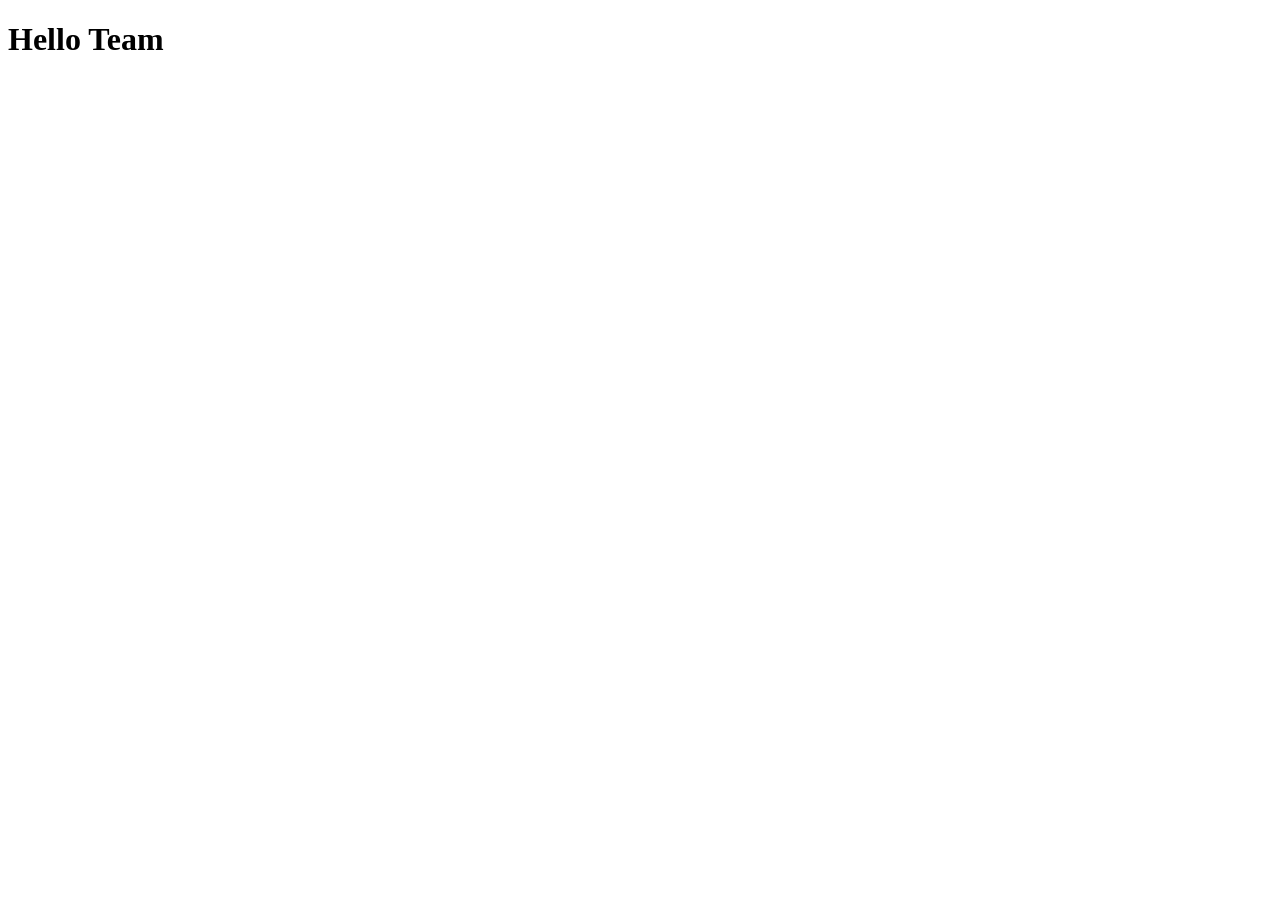
==== index.html @ 0853b709 "first commit" ====
<!DOCTYPE html>
<html lang="en">
<head>
    <meta charset="UTF-8">
    <meta name="viewport" content="width=device-width, initial-scale=1.0">
    <title>Home</title>
</head>
<body>
    <h1>Hello Team</h1>
</body>
</html>
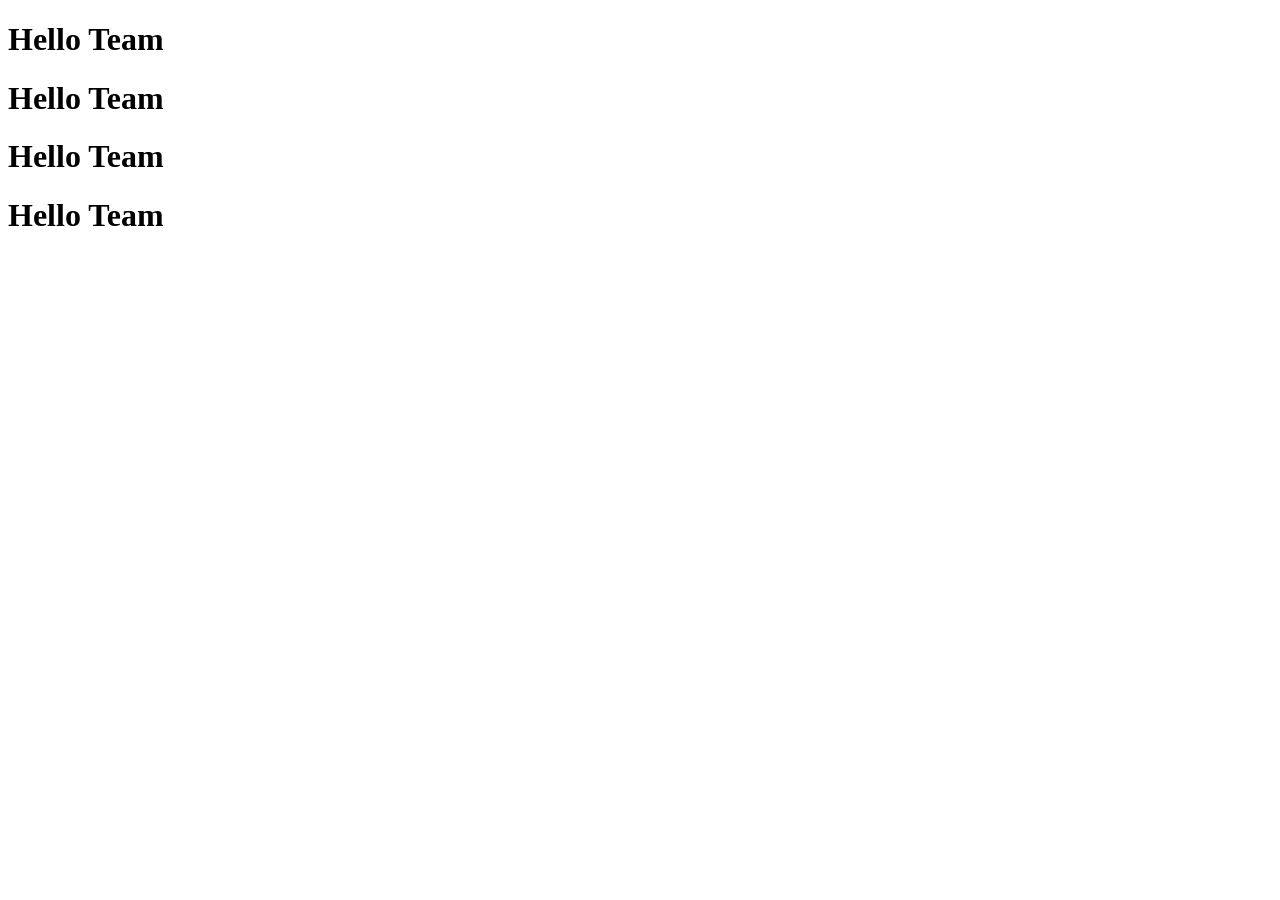
==== commit d272f5fe: "dddd" ====
--- a/index.html
+++ b/index.html
@@ -7,5 +7,8 @@
 </head>
 <body>
     <h1>Hello Team</h1>
+    <h1>Hello Team</h1>
+    <h1>Hello Team</h1>
+    <h1>Hello Team</h1>
 </body>
 </html>
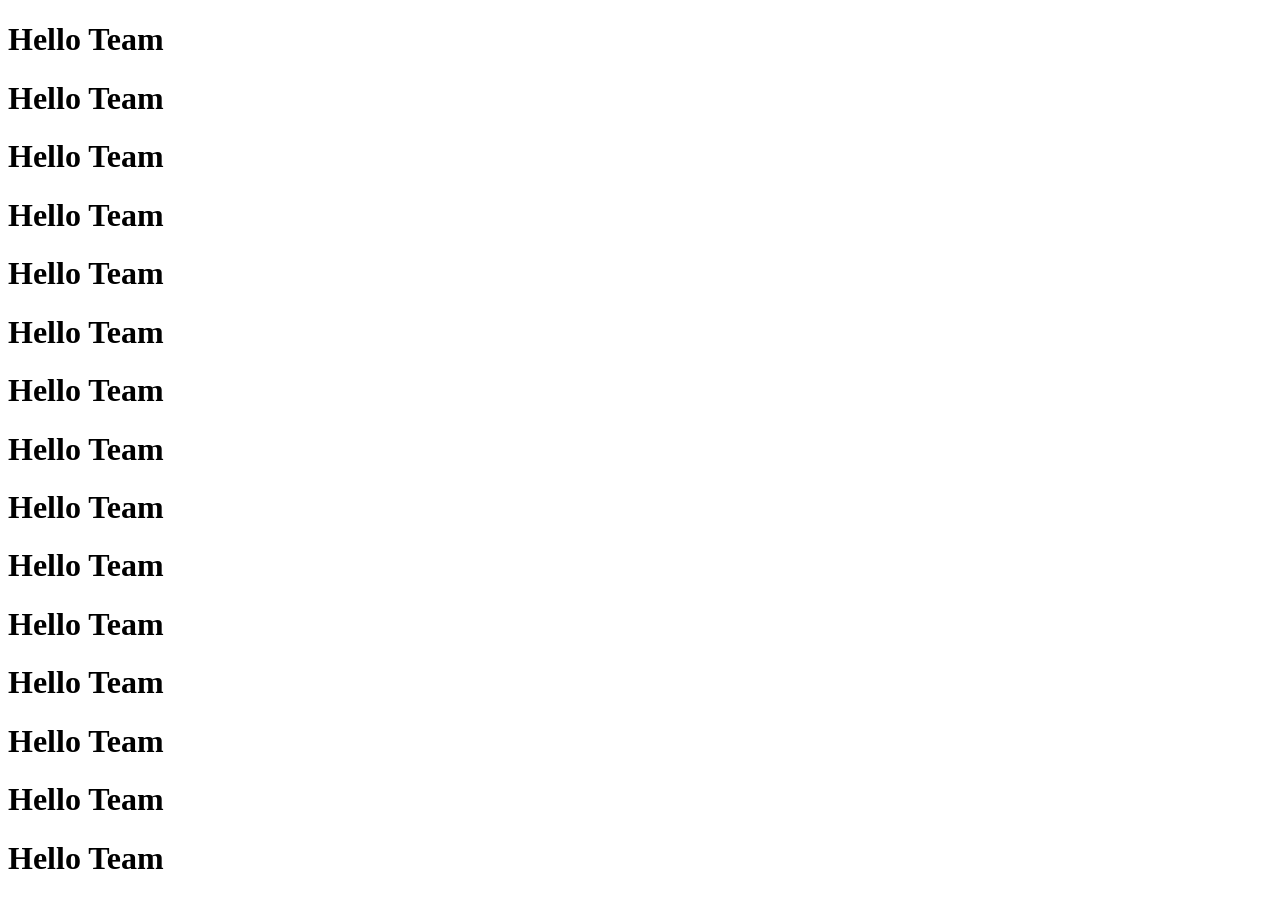
==== commit 3724e2bf: "dddd" ====
--- a/index.html
+++ b/index.html
@@ -10,5 +10,16 @@
     <h1>Hello Team</h1>
     <h1>Hello Team</h1>
     <h1>Hello Team</h1>
+    <h1>Hello Team</h1>
+    <h1>Hello Team</h1>
+    <h1>Hello Team</h1>
+    <h1>Hello Team</h1>
+    <h1>Hello Team</h1>
+    <h1>Hello Team</h1>
+    <h1>Hello Team</h1>
+    <h1>Hello Team</h1>
+    <h1>Hello Team</h1>
+    <h1>Hello Team</h1>
+    <h1>Hello Team</h1>
 </body>
 </html>
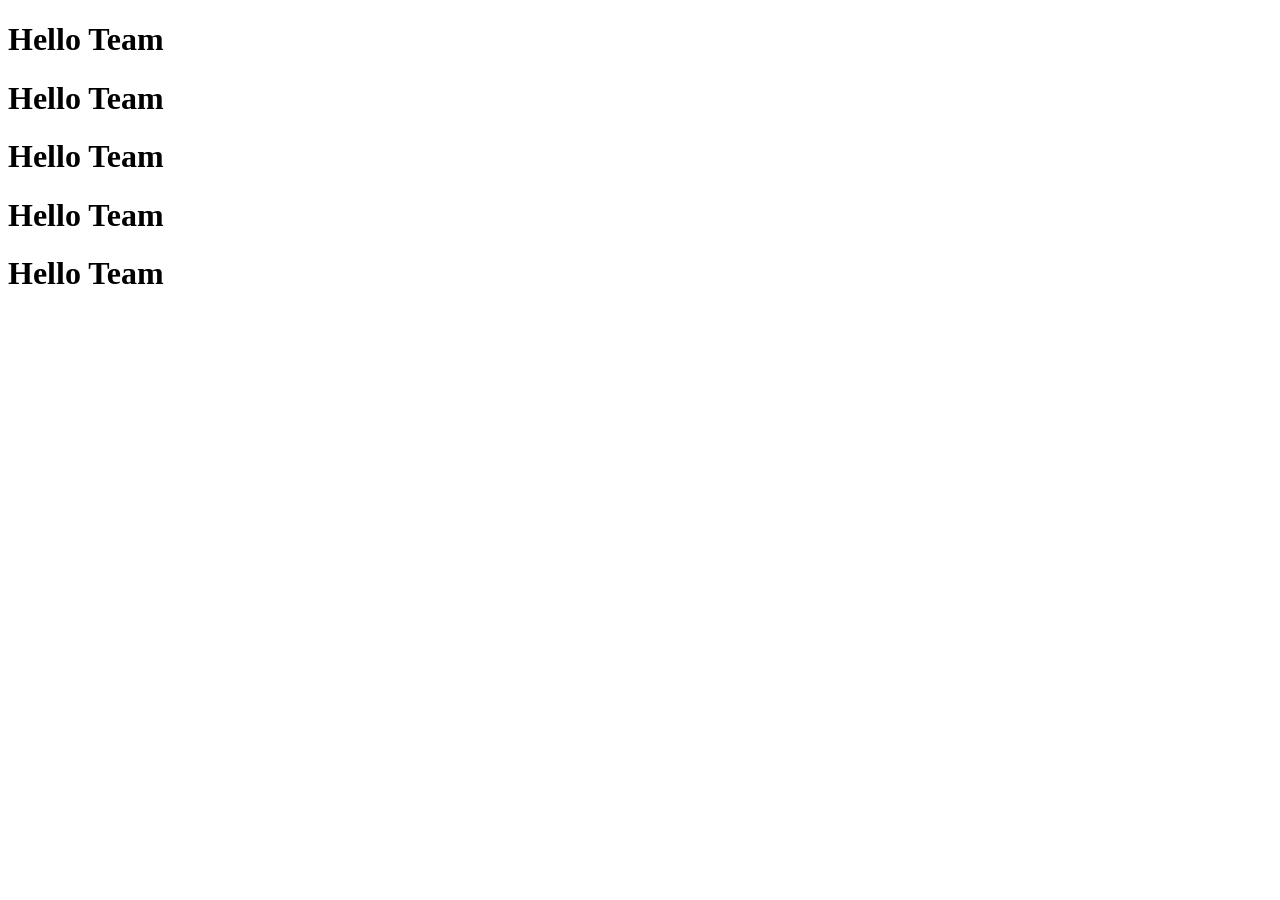
==== commit d3f6eafa: "test" ====
--- a/index.html
+++ b/index.html
@@ -11,15 +11,5 @@
     <h1>Hello Team</h1>
     <h1>Hello Team</h1>
     <h1>Hello Team</h1>
-    <h1>Hello Team</h1>
-    <h1>Hello Team</h1>
-    <h1>Hello Team</h1>
-    <h1>Hello Team</h1>
-    <h1>Hello Team</h1>
-    <h1>Hello Team</h1>
-    <h1>Hello Team</h1>
-    <h1>Hello Team</h1>
-    <h1>Hello Team</h1>
-    <h1>Hello Team</h1>
 </body>
 </html>
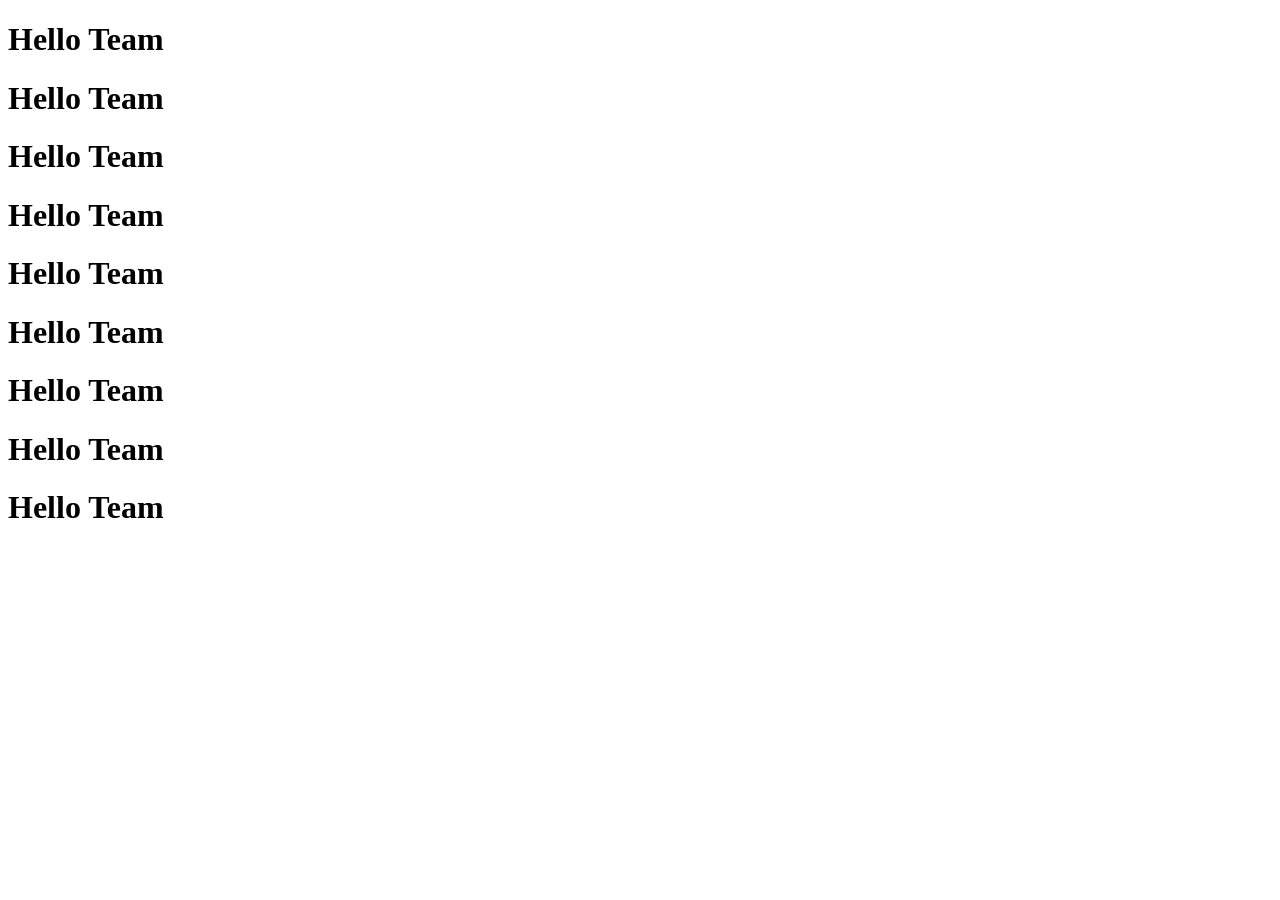
==== commit e84e5ce2: "push new branch" ====
--- a/index.html
+++ b/index.html
@@ -11,5 +11,10 @@
     <h1>Hello Team</h1>
     <h1>Hello Team</h1>
     <h1>Hello Team</h1>
+    <!-- ====== -->
+    <h1>Hello Team</h1>
+    <h1>Hello Team</h1>
+    <h1>Hello Team</h1>
+    <h1>Hello Team</h1>
 </body>
 </html>
